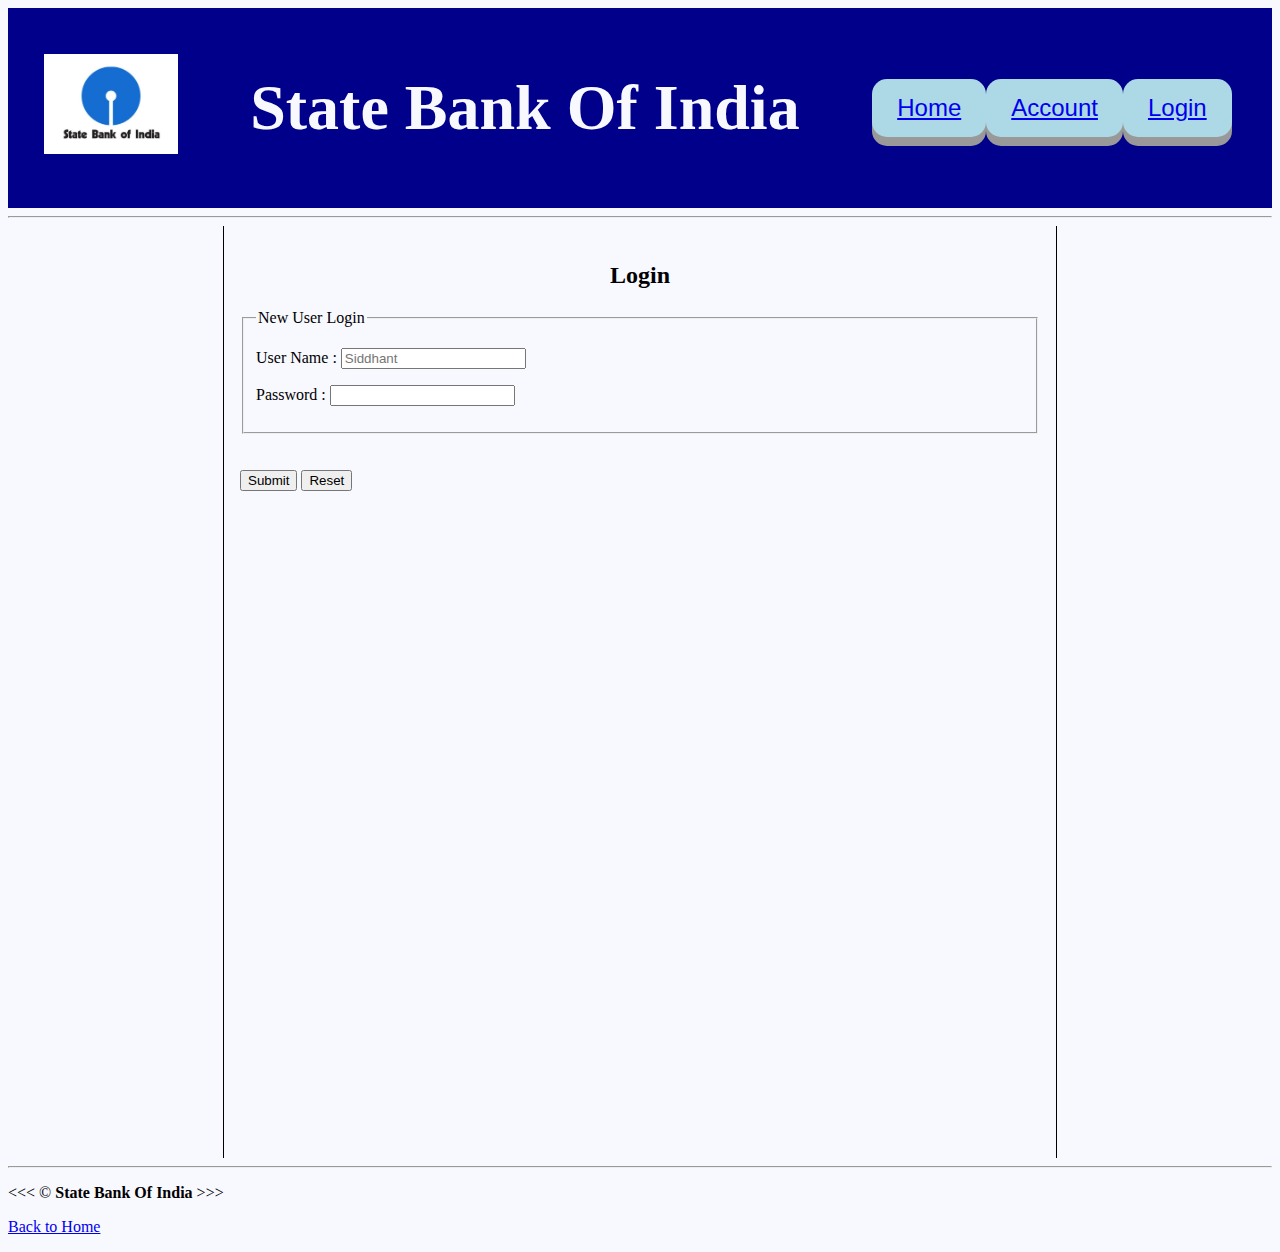
==== login.html @ ccaa86cb "Initial Commit" ====
<!DOCTYPE html>
<html lang="en">
<head>
    <meta charset="UTF-8">
    <meta http-equiv="X-UA-Compatible" content="IE=edge">
    <meta name="viewport" content="width=device-width, initial-scale=1.0">
    <link rel="stylesheet" href="style.css" type="text/css">
    <link rel="icon" href="img/sbi (1).png" type="image/x-icon">
    <title>State Bank of India</title>
</head>
<body>
    <head>
    <div class="flex-container">
        <div>
            <img src="img/SBI-1963995844-1579060949.jpg"  alt="sbi" height="100" weight="100" >
        </div>
        <div>
            <header class="header">
                <center>
                     <h1 id="h1"><span style="text-decoration: blink;">State Bank Of India </span> </h1>
                </center>
                </header>
        </div>
        <div>
            <table id="info" align="right">
                <tr>
                    <button class="button"><a href="index.html">Home</a></button>
                    <button class="button"><a href="account.html">Account</a></button>
                    <button class="button"><a href="login.html">Login</a></button>
                    <!-- <td>Home | </td>
                    <td>About Us | </td>
                    <td>Login</td> -->
                </tr>
            </table>
        </div>  
      </div>
    </head>



    <main>
        <hr>
        <section id="form">
            <h2><center>Login</center></h2>
            <form action="https://httpbin.org/get" method="get">
            <fieldset>
                <legend>New User Login</legend>
            <p>
            <label for="username">User Name :</label>
            <input type="text" name="username" id="username" placeholder="Siddhant" autocomplete="on" required >
            </p>

            <p>
            <label for="password">Password :</label>
            <input type="password" name="password" id="password" autocomplete="on" required >
            
            <!-- <br> -->
            <!-- <textarea name="password" id="password" cols="30" rows="10" placeholder="Type your message here."></textarea> -->
            </p>
            </fieldset>
            
            <br><br>
            <button type="submit">Submit</button>
            <button type="reset">Reset</button>
            </form>
        </section>
    </main>
    <hr>
    <footer>
        <p>
            &lt;&lt;&lt; &copy; <b>State Bank Of India</b> &gt;&gt;&gt;
        </p>
        <p>
            <a href="/">Back to Home</a>
        </p>
    </footer>
</body>
</html>
---- style.css ----
.header{
  font-family:'Times New Roman', Times, serif;
  font-weight: bold;
  font-size: xx-large;
}
body{
  background-color: ghostwhite;
}

marquee{
  text-align: left;
  color: black;
  word-spacing: 3px;
}

.title{
  display: flex;  
flex-wrap: wrap;
} 
 #info{
  font-size: large;
  color: blue;
 }
 #top{
  font-size: x-large;
  color: red;
  text-align: center;
 }

.row {
    display: flex;
  }
.column {
    float: left;
    width: 33.33%;
    padding: 5px;
  }
#marq{
  background-color:lightblue ;
}
.flex-container {
  display: flex;
  background-color: darkblue;
}

.flex-container > div {
  /* background-color: #f1f1f1; */
  margin: auto;
  padding: 20px;
  font-size: 30px;
}
#h1{
  color: ghostwhite;
}
td{
  color: cyan;
}
.button {
  display: inline-block;
  padding: 15px 25px;
  font-size: 24px;
  cursor: pointer;
  text-align: center;
  text-decoration: none;
  outline: none;
  color: #fff;
  background-color: lightblue;
  border: none;
  border-radius: 15px;
  box-shadow: 0 9px #999;
}

.button:hover {background-color: #418e3e}

.button:active {
  background-color: #3e8e41;
  box-shadow: 0 5px #666;
  transform: translateY(4px);
}

#form{
  min-height: 100vh;
    max-width: 800px;
    margin: 0 auto;
    padding: 1rem;
    border-left: 1px solid  black;
    border-right: 1px solid black;
}
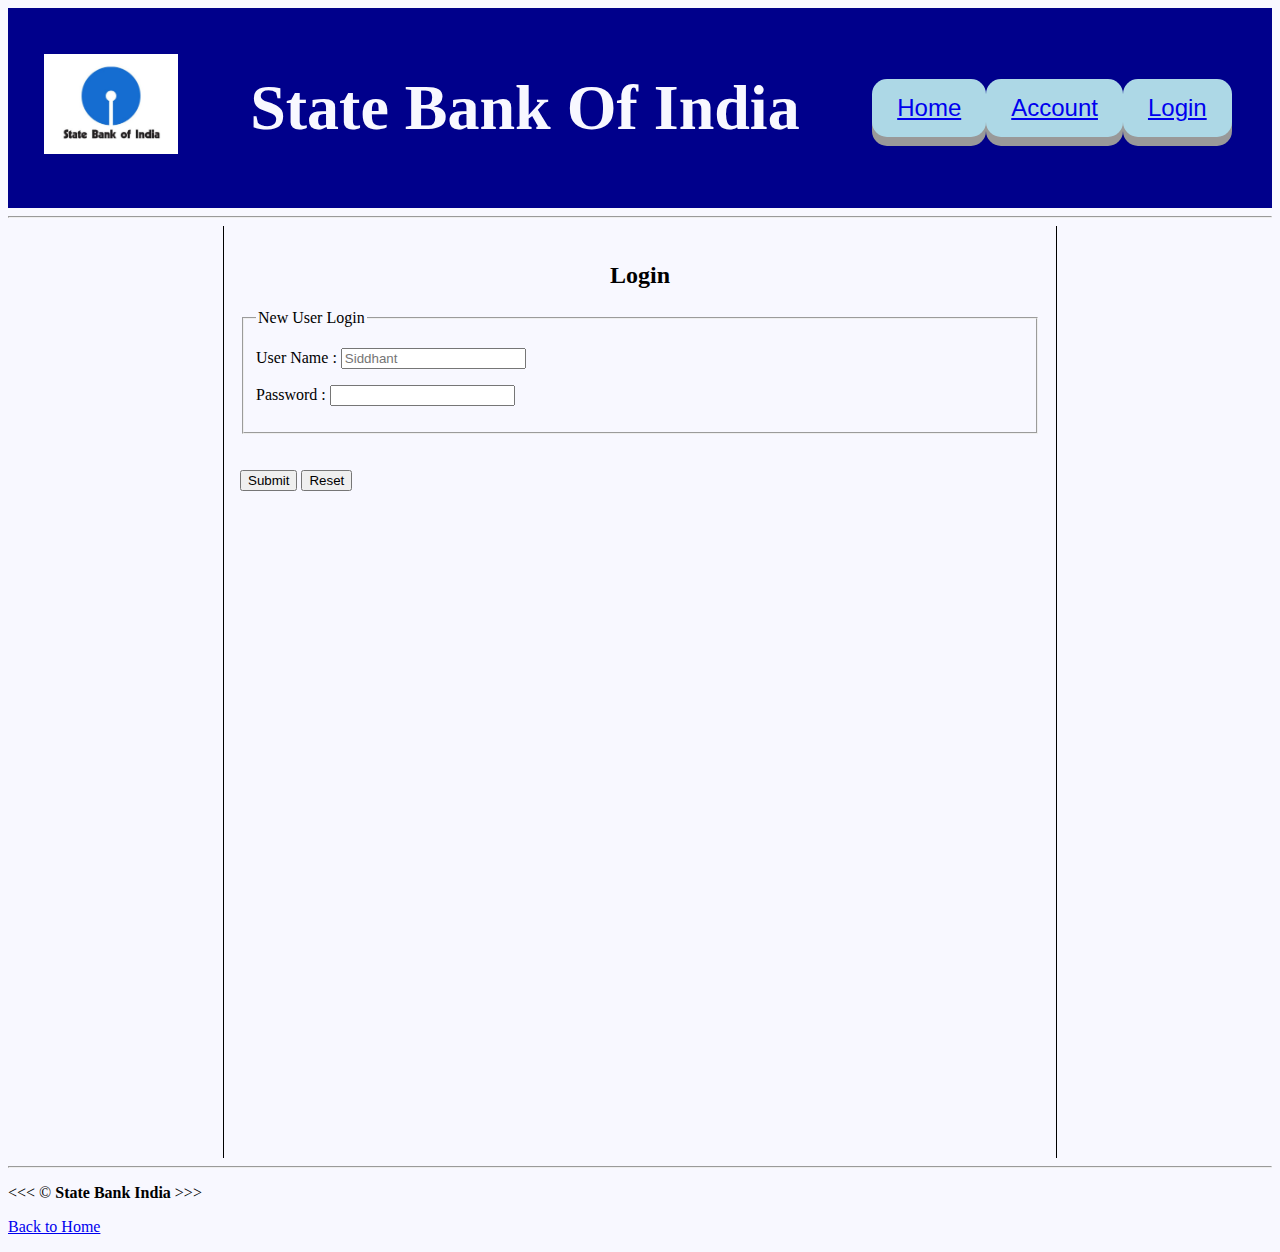
==== commit 5b6fef53: "Updated login page" ====
--- a/login.html
+++ b/login.html
@@ -68,7 +68,7 @@
     <hr>
     <footer>
         <p>
-            &lt;&lt;&lt; &copy; <b>State Bank Of India</b> &gt;&gt;&gt;
+            &lt;&lt;&lt; &copy; <b>State Bank India</b> &gt;&gt;&gt;
         </p>
         <p>
             <a href="/">Back to Home</a>
